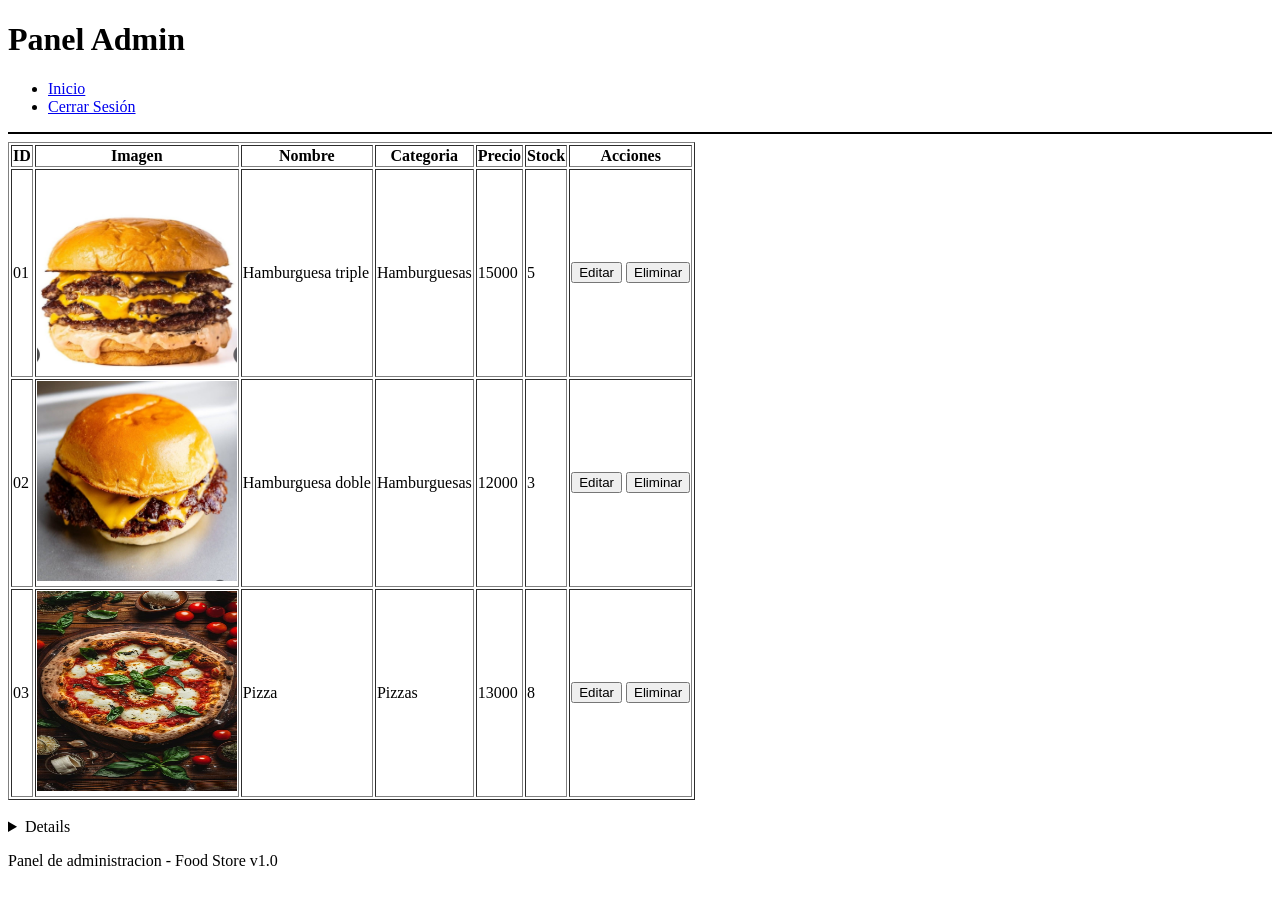
==== admin.html @ ac9d91ec "first commit" ====
<!DOCTYPE html>
<html lang="en">
<head>
    <meta charset="UTF-8">
    <meta name="viewport" content="width=device-width, initial-scale=1.0">
    <title>Document</title>
</head>
<body>
    <header>
        <h1>Panel Admin</h1>
            <nav>
                <ul>
                    <li><a href="index.html">Inicio</a></li>
                    <li><a href="login.html">Cerrar Sesión</a></li>
                </ul>
            </nav>
    </header>
    <hr color="black">
    <table border="1">
        <thead>
            <tr>
                <th>ID</th>
                <th>Imagen</th>
                <th>Nombre</th>
                <th>Categoria</th>
                <th>Precio</th>
                <th>Stock</th>
                <th>Acciones</th>
            </tr>
        </thead>
        <tbody>
            <tr>
                <td>01</td>
                <td><img src="./img/burger triple.jpg" alt="Hamburguesa triple" width="200" height="200"></td>
                <td>Hamburguesa triple</td>
                <td>Hamburguesas</td>
                <td>15000</td>
                <td>5</td>
                <td>
                    <button type="button">Editar</button>
                    <button type="button">Eliminar</button>
                </td>
            </tr>
            <tr>
                <td>02</td>
                <td><img src="./img/burger doble.jpg" alt="Hamburguesa doble" width="200" height="200"></td>
                <td>Hamburguesa doble</td>
                <td>Hamburguesas</td>
                <td>12000</td>
                <td>3</td>
                <td>
                    <button type="button">Editar</button>
                    <button type="button">Eliminar</button>
                </td>
            </tr>
            <tr>
                <td>03</td>
                <td><img src="./img/pizza.jpg" alt="Pizza" width="200" height="200"></td>
                <td>Pizza</td>
                <td>Pizzas</td>
                <td>13000</td>
                <td>8</td>
                <td>
                    <button type="button">Editar</button>
                    <button type="button">Eliminar</button>
                </td>
            </tr>
        </tbody>
    </table>
    <br>
    <details>
        <form > <strong>Agregar Producto Rapido</strong>
            <hr>
            <div >
                <label for="nombre">Nombre del Producto:</label>
                <input id="nombre" type="text" placeholder="Ej: Hamburguesa Doble">
            </div>
            <br>
            <div >
                <label for="precio">Precio:</label>
                <input id="precio" type="number" placeholder="Ej: 10000">
            </div>
            <br>
            <div>
                <label for="stock">Stock Inicial:</label>
                <input id="stock" type="number" placeholder="Ej: 5">
            </div>
            <br>
            <div >
                <label for="categoria">Categoria:</label>
                <select id="categoria">
                    <option value="hamburguesas">Hamburguesas</option>
                    <option value="pizzas">Pizzas</option>
                    <option value="papas">Papas Fritas</option>
                    <option value="bebidas">Bebidas</option>     
                </select>
            </div>
            <br>
            <div >
                <label for="Descripcion">Descripcion:</label>
                <textarea id="Descripcion" placeholder="Ej: Deliciosa hamburguesa con triple de carne y queso derretido."></textarea>
            </div>
            <br>
            <button type="submit">Guardar Producto</button>
        </form>
    </details>
    <footer>
        <p>Panel de administracion - Food Store v1.0</p>
    </footer>
</body>
</html>
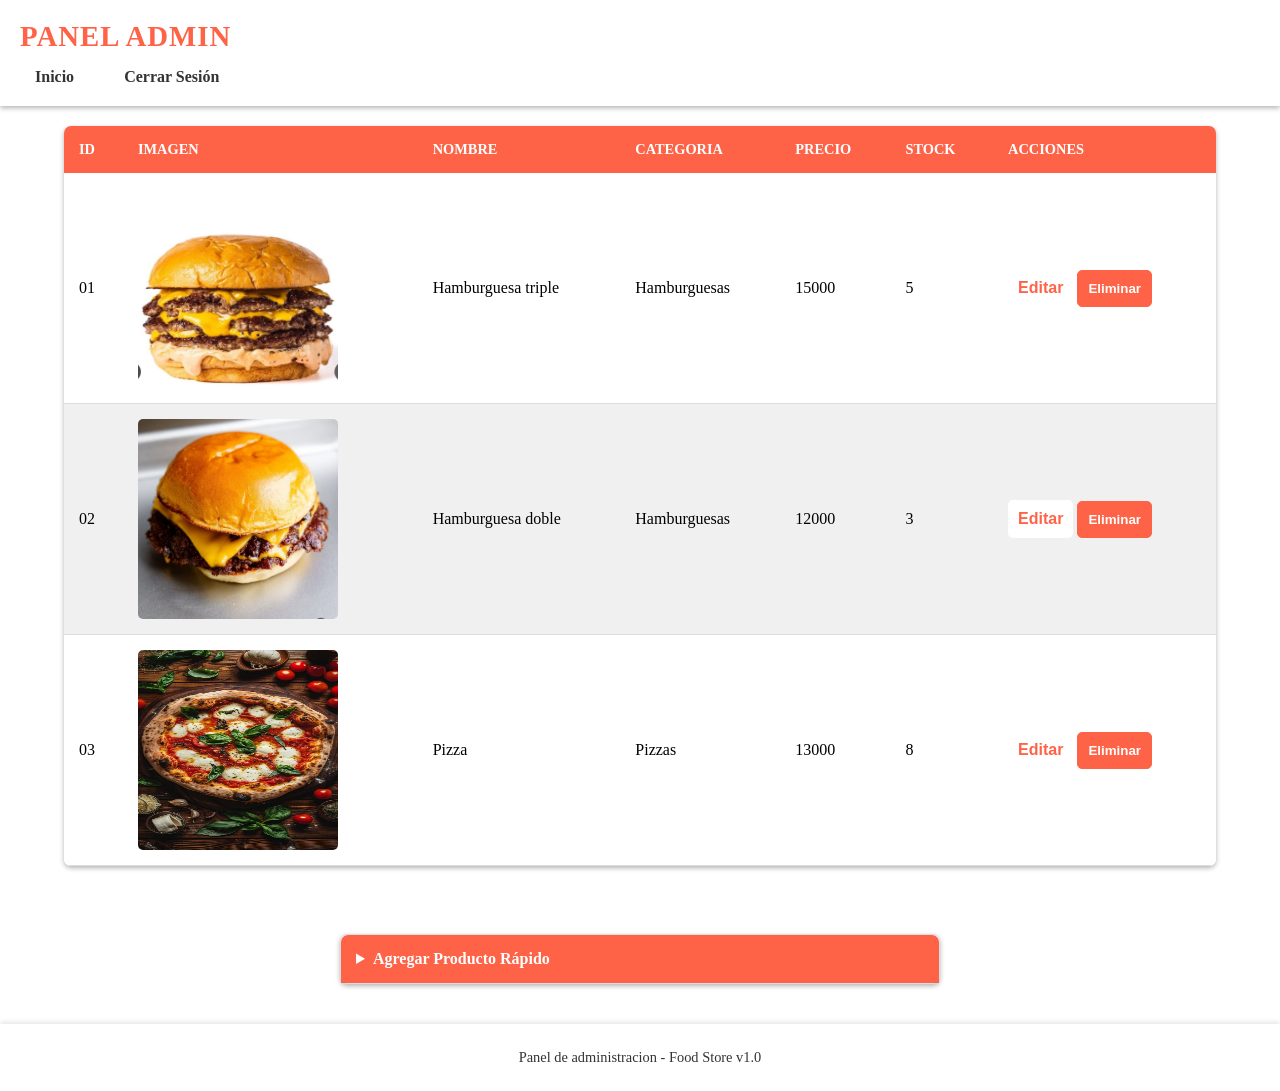
==== commit 00ee5fee: "nuevo contenido" ====
--- a/admin.html
+++ b/admin.html
@@ -1,94 +1,95 @@
 <!DOCTYPE html>
-<html lang="en">
+<html lang="es">
 <head>
     <meta charset="UTF-8">
     <meta name="viewport" content="width=device-width, initial-scale=1.0">
-    <title>Document</title>
+    <title>Panel Admin</title>
+    <link rel="stylesheet" href="./CSS/style.css">
 </head>
 <body>
-    <header>
-        <h1>Panel Admin</h1>
-            <nav>
-                <ul>
-                    <li><a href="index.html">Inicio</a></li>
-                    <li><a href="login.html">Cerrar Sesión</a></li>
+    <header class="header">
+        <h1 class="header__logo">Panel Admin</h1>
+            <nav class="header__nav">
+                <ul class="header__ul">
+                    <li class="header__li"><a href="index.html">Inicio</a></li>
+                    <li class="header__li"><a href="login.html">Cerrar Sesión</a></li>
                 </ul>
             </nav>
     </header>
-    <hr color="black">
-    <table border="1">
-        <thead>
-            <tr>
-                <th>ID</th>
-                <th>Imagen</th>
-                <th>Nombre</th>
-                <th>Categoria</th>
-                <th>Precio</th>
-                <th>Stock</th>
-                <th>Acciones</th>
+    <table class="table">
+        <thead class="table__thead">
+            <tr class="table__tr">
+                <th class="table__th">ID</th>
+                <th class="table__th">Imagen</th>
+                <th class="table__th">Nombre</th>
+                <th class="table__th">Categoria</th>
+                <th class="table__th">Precio</th>
+                <th class="table__th">Stock</th>
+                <th class="table__th">Acciones</th>
             </tr>
         </thead>
-        <tbody>
-            <tr>
-                <td>01</td>
-                <td><img src="./img/burger triple.jpg" alt="Hamburguesa triple" width="200" height="200"></td>
-                <td>Hamburguesa triple</td>
-                <td>Hamburguesas</td>
-                <td>15000</td>
-                <td>5</td>
-                <td>
-                    <button type="button">Editar</button>
-                    <button type="button">Eliminar</button>
+        <tbody class="table__tbody">
+            <tr class="table__tr">
+                <td class="table__td">01</td>
+                <td class="table__td"><img src="./assets/burger triple.jpg" alt="Hamburguesa triple" width="200" height="200"></td>
+                <td class="table__td">Hamburguesa triple</td>
+                <td class="table__td">Hamburguesas</td>
+                <td class="table__td">15000</td>
+                <td class="table__td">5</td>
+                <td class="table__td">
+                    <a href="#" class="table__btn--editar" data-id="1">Editar</a>
+                    <button class="table__btn--eliminar" data-id="1">Eliminar</button>
                 </td>
             </tr>
-            <tr>
-                <td>02</td>
-                <td><img src="./img/burger doble.jpg" alt="Hamburguesa doble" width="200" height="200"></td>
-                <td>Hamburguesa doble</td>
-                <td>Hamburguesas</td>
-                <td>12000</td>
-                <td>3</td>
-                <td>
-                    <button type="button">Editar</button>
-                    <button type="button">Eliminar</button>
+            <tr class="table__tr">
+                <td class="table__td">02</td>
+                <td class="table__td"><img src="./assets/burger doble.jpg" alt="Hamburguesa doble" width="200" height="200"></td>
+                <td class="table__td">Hamburguesa doble</td>
+                <td class="table__td">Hamburguesas</td>
+                <td class="table__td">12000</td>
+                <td class="table__td">3</td>
+                <td class="table__td">
+                    <a href="#" class="table__btn--editar" data-id="1">Editar</a>
+                    <button class="table__btn--eliminar" data-id="1">Eliminar</button>
                 </td>
             </tr>
-            <tr>
-                <td>03</td>
-                <td><img src="./img/pizza.jpg" alt="Pizza" width="200" height="200"></td>
-                <td>Pizza</td>
-                <td>Pizzas</td>
-                <td>13000</td>
-                <td>8</td>
-                <td>
-                    <button type="button">Editar</button>
-                    <button type="button">Eliminar</button>
+            <tr class="table__tr">
+                <td class="table__td">03</td>
+                <td class="table__td"><img src="./assets/pizza.jpg" alt="Pizza" width="200" height="200"></td>
+                <td class="table__td">Pizza</td>
+                <td class="table__td">Pizzas</td>
+                <td class="table__td">13000</td>
+                <td class="table__td">8</td>
+                <td class="table__td">
+                    <a href="#" class="table__btn--editar" data-id="1">Editar</a>
+                    <button class="table__btn--eliminar" data-id="1">Eliminar</button>
                 </td>
             </tr>
         </tbody>
     </table>
     <br>
-    <details>
-        <form > <strong>Agregar Producto Rapido</strong>
+    <details class="details">
+        <summary class="details__summary"><strong>Agregar Producto Rápido</strong></summary>
+        <form class="details__form">
             <hr>
-            <div >
-                <label for="nombre">Nombre del Producto:</label>
-                <input id="nombre" type="text" placeholder="Ej: Hamburguesa Doble">
+            <div class="details__form-group">
+                <label class="details__form-label" for="nombre">Nombre del Producto:</label>
+                <input class="details__form-input" id="nombre" type="text" placeholder="Ej: Hamburguesa Doble">
             </div>
             <br>
-            <div >
-                <label for="precio">Precio:</label>
-                <input id="precio" type="number" placeholder="Ej: 10000">
+            <div class="details__form-group">
+                <label class="details__form-label" for="precio">Precio:</label>
+                <input class="details__form-input" id="precio" type="number" placeholder="Ej: 10000">
             </div>
             <br>
-            <div>
-                <label for="stock">Stock Inicial:</label>
-                <input id="stock" type="number" placeholder="Ej: 5">
+            <div class="details__form-group">
+                <label class="details__form-label" for="stock">Stock Inicial:</label>
+                <input class="details__form-input" id="stock" type="number" placeholder="Ej: 5">
             </div>
             <br>
-            <div >
-                <label for="categoria">Categoria:</label>
-                <select id="categoria">
+            <div class="details__form-group">
+                <label class="details__form-label" for="categoria">Categoria:</label>
+                <select class="details__form-input" id="categoria">
                     <option value="hamburguesas">Hamburguesas</option>
                     <option value="pizzas">Pizzas</option>
                     <option value="papas">Papas Fritas</option>
@@ -96,16 +97,16 @@
                 </select>
             </div>
             <br>
-            <div >
-                <label for="Descripcion">Descripcion:</label>
-                <textarea id="Descripcion" placeholder="Ej: Deliciosa hamburguesa con triple de carne y queso derretido."></textarea>
+            <div class="details__form-group">
+                <label class="details__form-label" for="descripcion">Descripcion:</label>
+                <textarea class="details__form-input" id="descripcion" placeholder="Ej: Deliciosa hamburguesa con triple de carne y queso derretido."></textarea>
             </div>
             <br>
-            <button type="submit">Guardar Producto</button>
+            <button class="details__form-button" type="submit">Guardar Producto</button>
         </form>
     </details>
-    <footer>
-        <p>Panel de administracion - Food Store v1.0</p>
+    <footer class="footer">
+        <p class="footer__p">Panel de administracion - Food Store v1.0</p>
     </footer>
 </body>
 </html>
--- a/CSS/style.css
+++ b/CSS/style.css
@@ -0,0 +1,585 @@
+:root {
+    --primary-color: #ff6347;
+    --background-color: #f0f0f0;
+    --text-color: #333;
+    --white-color: #fff;
+    --border-color: #ddd;
+    --focus-color: #ff4500;
+    --shadow: 0 2px 5px rgba(0, 0, 0, 0.3);
+}
+
+@font-face {
+    font-family: 'Montserrat-Medium';
+    src: url('./assets/static/Montserrat-Medium.ttf');
+}
+* {
+    box-sizing: border-box;
+    margin: 0;
+    padding: 0;
+}
+.body {
+    font-family: 'Montserrat-medium', sans-serif;
+    background-color: var(--background-color);
+    color: var(--text-color);
+    min-height: 100vh;
+    line-height: 1.6;
+}
+/* Login Card */
+
+.login-card {
+    margin: 25vh auto;
+    width: 100%;
+    text-align: center;
+    max-width: 320px;
+    padding: 20px;
+    border: 1px solid var(--border-color);
+    border-radius: 7px;
+    box-shadow: 0 2px 5px rgba(0, 0, 0, 0.3);
+    background-color: var(--white-color);
+    font-family: 'Montserrat-medium', sans-serif;
+}
+.login-card__logo {
+    margin: 10px 0 0 0; /* Arriba 10px, resto 0 */
+    color: var(--primary-color);
+    font-size: 2em;
+    font-weight: 700;
+    letter-spacing: 2px;
+    text-transform: uppercase;
+}
+
+.login-card__title {
+    margin: 7px 0 25px 0; /* Sin margen arriba para que se pegue al logo */ 
+    /*el primero es el margen superior, el segundo es el margen derecho, el tercero es el margen inferior y el cuarto es el margen izquierdo*/
+    color: var(--text-color);
+    font-size: 1.1em;
+    font-weight: 400;
+}
+/* El input-group es un contenedor para cada grupo de etiqueta e input, para que se puedan separar con margen y padding */
+.login-card__input-group {
+    width: 100%;
+    margin-bottom: 15px;
+}
+.login-card__label {
+    display: block; /* Display block sirve para que la etiqueta ocupe toda la línea y se pueda separar del input con margen */
+    margin-bottom: 5px;
+    color: var(--text-color);
+    font-weight: bold;
+    font-size: 0.9em;
+    text-align: left;
+}
+
+.login-card__input {
+    width: 100%; 
+    box-sizing: border-box; /* Evita que el padding agrande el input más allá del 100% */
+    padding: 8px; 
+    border: 1.5px solid var(--border-color);
+    border-radius: 7px; 
+    transition: border-color 0.3s; 
+}
+
+.login-card__input:focus {
+    outline: none;
+    border-color: var(--focus-color);
+    border-width: 1.8px; 
+}
+
+.login-card__button {
+    width: 100%;
+    padding: 10px;
+    background-color: var(--primary-color);
+    color: var(--white-color);
+    border: none;
+    border-radius: 5px;
+    cursor: pointer;
+    font-family: 'Montserrat-Medium', sans-serif;
+    font-weight: bold;
+    transition: background-color 0.3s; 
+}
+.login-card__button:hover {
+    background-color: var(--focus-color);
+}
+.login-card__footer {
+    margin-top: 20px;
+    color: var(--text-color);
+    text-align: center;
+    font-size: 0.8em;
+}
+.login-card__link {
+    color: var(--primary-color);
+    text-decoration: none;
+    font-weight: bold;
+}
+.login-card__link:hover {
+    text-decoration: underline;
+}
+/*HEADER (index.html, admin.html)*/
+.header {
+    background-color: var(--white-color);
+    padding: 20px;
+    box-shadow: var(--shadow); /*sombra para darle profundidad al header */
+}
+
+.header__logo {
+    margin: 0 0 15px 0;
+    color: var(--primary-color);
+    font-size: 1.8em;
+    font-weight: 700;
+    text-transform: uppercase;
+    letter-spacing: 1px;
+}
+
+.header__nav {
+    margin-top: 10px;
+}
+
+.header__ul {
+    list-style: none; /* Elimina los puntos de la lista */
+    display: flex; /*aca los elementos se alinean en una fila horizontal*/
+    gap: 20px;
+    flex-wrap: wrap; /*con este valor, si los elementos no caben en una sola línea, se moverán a la siguiente línea, manteniendo el diseño limpio y organizado en pantallas más pequeñas*/
+}
+
+.header__li {
+    display: inline-block; /* Esto hace que cada elemento de la lista se comporte como un bloque en línea, permitiendo que se les apliquen márgenes y rellenos sin romper la estructura de la lista */
+}
+
+.header__li a {
+    color: var(--text-color);
+    text-decoration: none; /* Elimina el subrayado de los enlaces */
+    font-weight: 600;
+    padding: 8px 15px;
+    border-radius: 5px;
+    transition: all 0.3s;
+}
+
+.header__li a:hover {
+    background-color: var(--primary-color);
+    color: var(--white-color);
+}
+.layout-container {
+    display: flex;
+    gap: 20px;
+    padding: 20px;
+}
+/* ASIDE (index.html)*/
+.aside {
+    
+    background-color: var(--white-color);
+    padding: 20px;
+    border-radius: 7px;
+    box-shadow: var(--shadow); /* Sombra para darle profundidad al aside */
+    width: 250px ;
+    height: fit-content; /*ajusta la altura del aside al contenido que tenga, evitando que sea demasiado alto o demasiado bajo*/
+    flex-shrink: 0; /* Evita que el aside se reduzca en pantallas pequeñas */
+}
+
+.aside__title {
+    margin: 0 0 15px 0;
+    color: var(--primary-color);
+    font-size: 1.3em;
+    border-bottom: 2px solid var(--primary-color); /* subrayado para destacar el título */
+    padding-bottom: 10px;
+}
+
+.aside__ul {
+    list-style: none;
+}
+
+.aside__li {
+    margin-bottom: 10px;
+}
+
+.aside__li a {
+    color: var(--text-color);
+    text-decoration: none;
+    padding: 8px 12px;
+    display: block;
+    border-radius: 5px;
+    transition: all 0.3s;
+}
+
+.aside__li a:hover {
+    background-color: var(--background-color);
+    color: var(--primary-color);
+    padding-left: 20px; /* se desliza hacia la derecha al hacer hover para dar un efecto visual de interaccion */
+}
+/*MAIN (index.html)*/
+.main {
+    flex: 1; /* Esto hace que el main ocupe todo el espacio disponible en el contenedor flex, empujando el aside a un lado */
+    padding: 0;
+    max-width: 1500px; /* Ancho máximo del contenedor principal */
+    margin: 0 auto;
+}
+
+.main__form {
+    background-color: var(--white-color);
+    padding: 20px;
+    border-radius: 7px;
+    box-shadow: var(--shadow);
+    margin-bottom: 30px;
+    display: flex;
+    gap: 10px;
+    flex-wrap: wrap;
+    align-items: center;
+}
+
+.main__label {
+    font-weight: bold;
+    color: var(--text-color);
+}
+
+.main__input {
+    flex: 1;
+    min-width: 200px;
+    padding: 10px;
+    border: 1.5px solid var(--border-color);
+    border-radius: 5px;
+    font-family: 'Montserrat-Medium', sans-serif;
+    transition: border-color 0.3s;
+}
+
+.main__input:focus {
+    outline: none;
+    border-color: var(--focus-color);
+    
+}
+
+.main__button {
+    padding: 10px 20px;
+    background-color: var(--primary-color);
+    color: var(--white-color);
+    border: none;
+    border-radius: 5px;
+    cursor: pointer;
+    font-family: 'Montserrat-Medium', sans-serif;
+    font-weight: bold;
+    transition: background-color 0.3s;
+}
+
+.main__button:hover {
+    background-color: var(--white-color);
+    color: var(--primary-color);
+    border: 1px solid var(--primary-color);
+
+}
+
+.main__title {
+    margin: 30px 0 20px 0;
+    color: var(--primary-color);
+    font-size: 1.5em;
+    border-bottom: 2px solid var(--primary-color);
+    padding-bottom: 10px;
+}
+.main__section {
+    display: grid;
+    grid-template-columns: repeat(auto-fill, minmax(280px, 1fr));/*Esto crea una cuadrícula que se adapta automáticamente al tamaño de la pantalla, con un mínimo de 280px por columna y un máximo de 1fr (una fracción del espacio disponible).*/
+    gap: 20px;
+}
+/*ARTICLE (Productos - index.html)*/
+.article {
+    background-color: var(--white-color);
+    border: 1px solid var(--border-color);
+    border-radius: 7px;
+    padding: 15px;
+    box-shadow: var(--shadow);
+    transition: transform 0.3s, box-shadow 0.3s;
+}
+
+.article:hover {
+    transform: translateY(-5px);
+    box-shadow: 0 4px 10px rgba(0, 0, 0, 0.2);
+}
+
+.article__img {
+    width: 100%;
+    height: 200px;
+    object-fit: cover; /* Esto asegura que la imagen cubra todo el espacio del contenedor sin distorsionarse */
+    border-radius: 5px;
+    margin-bottom: 15px;
+}
+
+.article__title {
+    margin: 0 0 10px 0;
+    color: var(--text-color);
+    font-size: 1.2em;
+}
+
+.article__description {
+    margin: 0 0 10px 0;
+    color: #666;
+    font-size: 0.9em;
+    line-height: 1.4;
+}
+
+.article__price {
+    margin: 10px 0;
+    font-size: 1em;
+    color: var(--text-color);
+}
+
+.article__strong {
+    color: var(--primary-color);
+    font-size: 1.2em;
+}
+
+.article__button-ver,
+.article__button-agregar {
+    width: 100%;
+    padding: 10px;
+    margin-top: 10px;
+    border: none;
+    border-radius: 5px;
+    cursor: pointer;
+    font-family: 'Montserrat-Medium', sans-serif;
+    font-weight: bold;
+    transition: all 0.3s;
+}
+
+.article__button-ver {
+    background-color: var(--white-color);
+    color: var(--primary-color);
+    border: 2px solid var(--primary-color);
+}
+
+.article__button-ver:hover {
+    background-color: var(--primary-color);
+    color: var(--white-color);
+}
+
+.article__button-agregar {
+    background-color: var(--primary-color);
+    color: var(--white-color);
+}
+
+.article__button-agregar:hover {
+    background-color: var(--white-color);
+    color: var(--primary-color);
+    border: 2px solid var(--primary-color);
+}
+/*  TABLE (admin.html) */
+.table {
+    width: 100%;
+    max-width: 90%;
+    margin: 20px auto;
+    border-collapse: collapse;
+    background-color: var(--white-color);
+    box-shadow: var(--shadow);
+    border-radius: 7px;
+    overflow: hidden;
+}
+
+.table__thead {
+    background-color: var(--primary-color);
+    color: var(--white-color);
+}
+
+.table__th {
+    padding: 15px;
+    text-align: left;
+    font-weight: bold;
+    text-transform: uppercase;
+    font-size: 0.9em;
+}
+
+.table__tbody {
+    background-color: var(--white-color);
+}
+
+.table__tr:nth-child(even) {
+    background-color: var(--background-color);
+}
+
+
+.table__td {
+    padding: 15px;
+    border-bottom: 1px solid var(--border-color);
+}
+
+.table__td img {
+    border-radius: 5px;
+    display: block;
+}
+
+.table__btn--editar,
+.table__btn--eliminar {
+    padding: 10px;
+    border: none;
+    border-radius: 5px;
+    cursor: pointer;
+    font-family: 'Montserrat-Medium', sans-serif;
+    font-weight: bold;
+    text-decoration: none;
+    display: inline-block; 
+    box-sizing: border-box;
+    transition: all 0.3s;
+}
+
+.table__btn--editar {
+    background-color: var(--white-color);
+    color: var(--primary-color);
+}
+
+.table__btn--editar:hover {
+    background-color: var(--primary-color);
+    color: var(--white-color);
+}
+
+.table__btn--eliminar {
+    background-color: var(--primary-color);
+    color: var(--white-color);
+    border: 1px solid var(--primary-color);
+}
+.table__btn--eliminar:hover {
+    background-color: var(--white-color);
+    color: var(--primary-color);
+    border: 2px solid var(--primary-color);
+}
+
+/* DETAILS (admin.html)*/
+.details {
+    max-width: 600px;
+    margin: 30px auto;
+    background-color: var(--white-color);
+    border: 1px solid var(--border-color);
+    border-radius: 7px;
+    box-shadow: var(--shadow);
+}
+
+.details__summary {
+    padding: 15px;
+    cursor: pointer;
+    background-color: var(--primary-color);
+    color: var(--white-color);
+    border-radius: 7px 7px 0 0;
+    font-weight: bold;
+    transition: background-color 0.3s;
+}
+.details__summary:hover {
+    background-color: var(--focus-color);
+}
+
+.details__form {
+    padding: 20px;
+}
+
+.details__form-group {
+    margin-bottom: 15px;
+    width: 100%;
+}
+
+.details__form-label {
+    display: block;
+    margin-bottom: 8px;
+    color: var(--text-color);
+    font-weight: bold;
+    font-size: 0.9em;
+}
+
+.details__form-input,
+.details__form-textarea {
+    width: 100%;
+    padding: 12px;
+    border: 1.5px solid var(--border-color);
+    border-radius: 5px;
+    font-family: 'Montserrat-Medium', sans-serif;
+    font-size: 1em;
+    transition: border-color 0.3s;
+}
+
+.details__form-input:focus,
+.details__form-textarea:focus {
+    outline: none;
+    border-color: var(--focus-color);
+}
+
+.details__form-input {
+    width: 100%;
+    min-height: 100px; 
+    max-height: 400px; 
+    resize: vertical;  /* Solo permite estirar hacia abajo hasta los 400px */
+    box-sizing: border-box; /* Asegura que el padding no sume tamaño extra */
+}
+
+.details__form-button {
+    width: 100%;
+    padding: 12px;
+    background-color: var(--primary-color);
+    color: var(--white-color);
+    border: none;
+    border-radius: 5px;
+    cursor: pointer;
+    font-family: 'Montserrat-Medium', sans-serif;
+    font-weight: bold;
+    font-size: 1em;
+    transition: background-color 0.3s;
+}
+
+.details__form-button:hover {
+    background-color: var(--white-color);
+    color: var(--primary-color);
+    border: 2px solid var(--primary-color);
+}
+/*FOOTER (index.html, admin.html)*/
+.footer {
+    background-color: var(--white-color);
+    padding: 20px;
+    margin-top: 40px;
+    text-align: center;
+    box-shadow: 0 -2px 5px rgba(0, 0, 0, 0.1);
+}
+
+.footer__p {
+    margin: 5px 0;
+    color: var(--text-color);
+    font-size: 0.9em;
+}
+
+.footer__p a {
+    color: var(--primary-color);
+    text-decoration: none;
+    font-weight: bold;
+}
+
+.footer__p a:hover {
+    text-decoration: underline; /* Esto agrega un subrayado al pasar el mouse sobre el enlace para indicar que es interactivo */
+}
+/* Separador horizontal */
+hr {
+    border: none;
+    border-top: 1px solid var(--border-color);
+    margin: 20px 0;
+}
+
+@media (max-width: 768px) {
+    .header__ul {
+        flex-direction: column;
+        gap: 10px;
+    }
+    
+    .main__section {
+        grid-template-columns: 1fr;
+    }
+    
+    .aside {
+        max-width: 100%;
+        margin: 10px;
+    }
+    
+    .table {
+        font-size: 0.8em;
+    }
+    
+    .table__td img {
+        width: 100px;
+        height: 100px;
+    }
+}
+/*flex-direction.
+
+Esta es la propiedad fundamental de Flexbox porque determina "el sentido de la marcha" de tus elementos. 
+Aquí te explico por qué es la clave.
+(flex-wrap): Controla si los elementos "saltan" a una nueva línea cuando no caben, pero no cambia la dirección del eje.
+
+(align-items): Esta alinea los elementos en el eje cruzado (el opuesto al principal).
+
+(justify-content): Esta distribuye el espacio, pero lo hace sobre el eje que ya definió flex-direction.*/
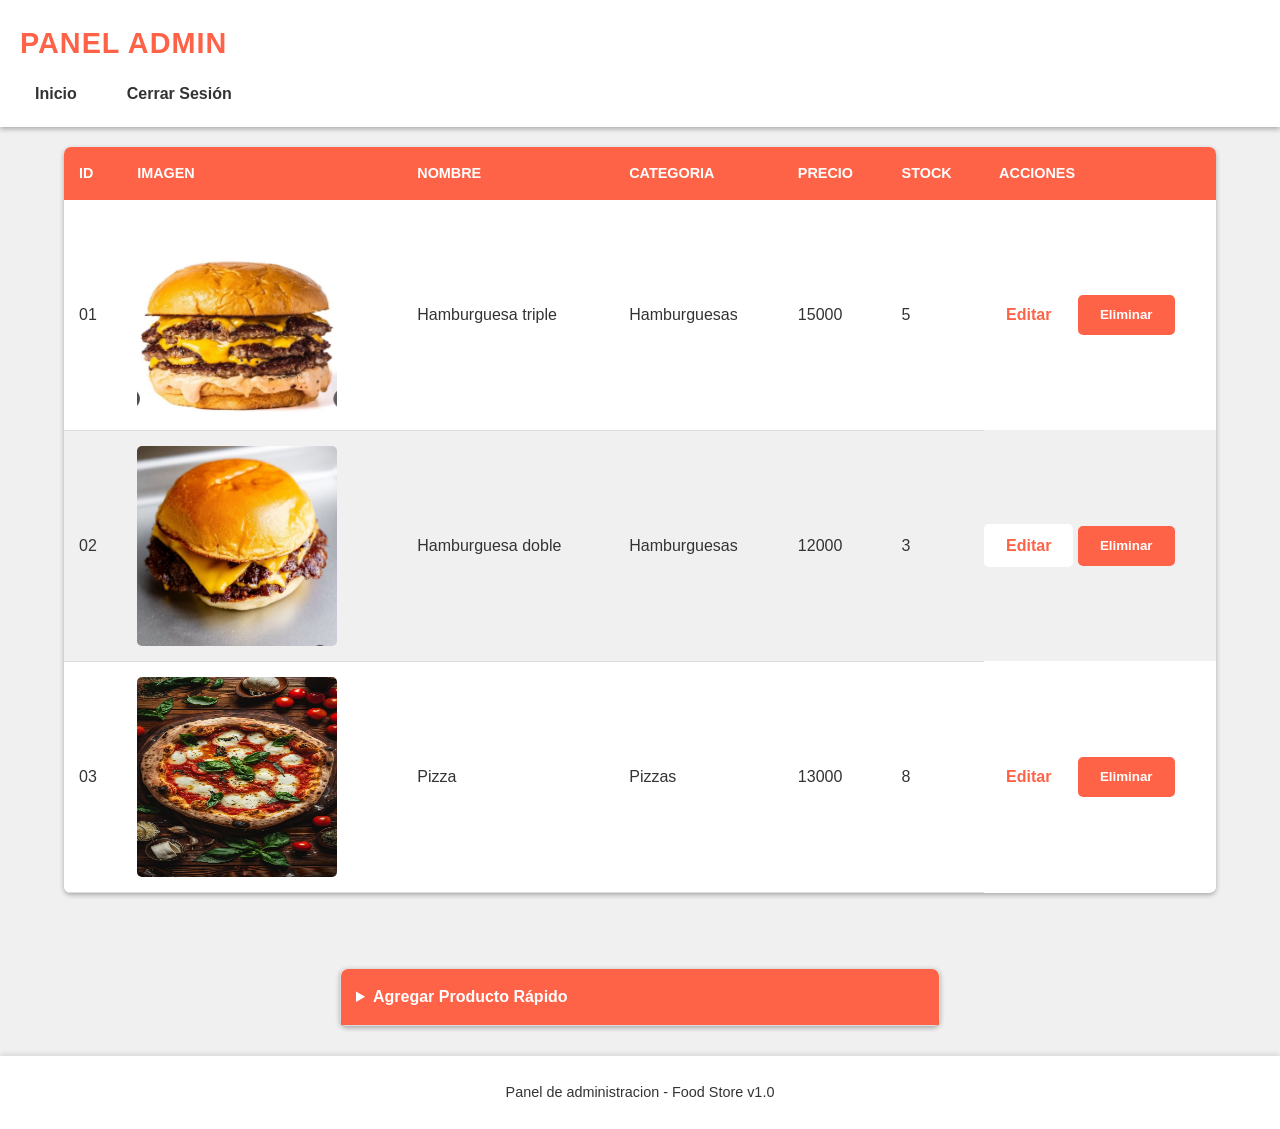
==== commit e29f8977: "nuevo contenido" ====
--- a/admin.html
+++ b/admin.html
@@ -36,7 +36,7 @@
                 <td class="table__td">Hamburguesas</td>
                 <td class="table__td">15000</td>
                 <td class="table__td">5</td>
-                <td class="table__td">
+                <td class="table__td-acciones">
                     <a href="#" class="table__btn--editar" data-id="1">Editar</a>
                     <button class="table__btn--eliminar" data-id="1">Eliminar</button>
                 </td>
@@ -48,7 +48,7 @@
                 <td class="table__td">Hamburguesas</td>
                 <td class="table__td">12000</td>
                 <td class="table__td">3</td>
-                <td class="table__td">
+                <td class="table__td-acciones">
                     <a href="#" class="table__btn--editar" data-id="1">Editar</a>
                     <button class="table__btn--eliminar" data-id="1">Eliminar</button>
                 </td>
@@ -60,7 +60,7 @@
                 <td class="table__td">Pizzas</td>
                 <td class="table__td">13000</td>
                 <td class="table__td">8</td>
-                <td class="table__td">
+                <td class="table__td-acciones">
                     <a href="#" class="table__btn--editar" data-id="1">Editar</a>
                     <button class="table__btn--eliminar" data-id="1">Eliminar</button>
                 </td>
--- a/CSS/style.css
+++ b/CSS/style.css
@@ -17,13 +17,14 @@
     margin: 0;
     padding: 0;
 }
-.body {
-    font-family: 'Montserrat-medium', sans-serif;
+body {
+    font-family: 'Montserrat-Medium', sans-serif;
     background-color: var(--background-color);
     color: var(--text-color);
     min-height: 100vh;
     line-height: 1.6;
 }
+
 /* Login Card */
 
 .login-card {
@@ -168,9 +169,11 @@
     padding: 20px;
     border-radius: 7px;
     box-shadow: var(--shadow); /* Sombra para darle profundidad al aside */
-    width: 250px ;
+    width: 220px ;
     height: fit-content; /*ajusta la altura del aside al contenido que tenga, evitando que sea demasiado alto o demasiado bajo*/
     flex-shrink: 0; /* Evita que el aside se reduzca en pantallas pequeñas */
+    position: sticky; 
+    top: 20px; 
 }
 
 .aside__title {
@@ -183,6 +186,8 @@
 
 .aside__ul {
     list-style: none;
+    margin: 0;
+    padding: 0;
 }
 
 .aside__li {
@@ -203,11 +208,12 @@
     color: var(--primary-color);
     padding-left: 20px; /* se desliza hacia la derecha al hacer hover para dar un efecto visual de interaccion */
 }
+
 /*MAIN (index.html)*/
 .main {
     flex: 1; /* Esto hace que el main ocupe todo el espacio disponible en el contenedor flex, empujando el aside a un lado */
     padding: 0;
-    max-width: 1500px; /* Ancho máximo del contenedor principal */
+    max-width: 85%; /* Ancho máximo del contenedor principal */
     margin: 0 auto;
 }
 
@@ -402,37 +408,42 @@
 
 .table__btn--editar,
 .table__btn--eliminar {
-    padding: 10px;
-    border: none;
+    border: 2px solid transparent; 
+    margin: 0;
+    line-height: 1.2; /* Unifica la altura del texto */
+    vertical-align: middle;
+    text-align: center;
+
+    /* 2. Asegurar el tamaño */
+    box-sizing: border-box; 
+    display: inline-block;
+    padding: 10px 20px; /* Padding fijo */
+
     border-radius: 5px;
     cursor: pointer;
     font-family: 'Montserrat-Medium', sans-serif;
     font-weight: bold;
     text-decoration: none;
-    display: inline-block; 
-    box-sizing: border-box;
     transition: all 0.3s;
 }
 
 .table__btn--editar {
     background-color: var(--white-color);
     color: var(--primary-color);
-}
-
+    border-color: var(--white-color); 
+}
 .table__btn--editar:hover {
     background-color: var(--primary-color);
     color: var(--white-color);
 }
-
 .table__btn--eliminar {
     background-color: var(--primary-color);
     color: var(--white-color);
-    border: 1px solid var(--primary-color);
+    border-color: var(--primary-color); 
 }
 .table__btn--eliminar:hover {
     background-color: var(--white-color);
     color: var(--primary-color);
-    border: 2px solid var(--primary-color);
 }
 
 /* DETAILS (admin.html)*/
@@ -484,6 +495,11 @@
     font-family: 'Montserrat-Medium', sans-serif;
     font-size: 1em;
     transition: border-color 0.3s;
+    width: 100%;
+    min-height: 50px; 
+    max-height: 400px; 
+    resize: vertical;  /*Solo permite estirar hacia abajo hasta los 400px*/
+    box-sizing: border-box; /* Asegura que el padding no sume tamaño extra*/
 }
 
 .details__form-input:focus,
@@ -492,14 +508,6 @@
     border-color: var(--focus-color);
 }
 
-.details__form-input {
-    width: 100%;
-    min-height: 100px; 
-    max-height: 400px; 
-    resize: vertical;  /* Solo permite estirar hacia abajo hasta los 400px */
-    box-sizing: border-box; /* Asegura que el padding no sume tamaño extra */
-}
-
 .details__form-button {
     width: 100%;
     padding: 12px;
@@ -523,9 +531,11 @@
 .footer {
     background-color: var(--white-color);
     padding: 20px;
-    margin-top: 40px;
     text-align: center;
     box-shadow: 0 -2px 5px rgba(0, 0, 0, 0.1);
+    bottom: 0;
+    left: 0;
+    width: 100%; 
 }
 
 .footer__p {
@@ -551,6 +561,10 @@
 }
 
 @media (max-width: 768px) {
+    .layout-container {
+        flex-direction: column;
+    }
+    
     .header__ul {
         flex-direction: column;
         gap: 10px;
@@ -561,8 +575,8 @@
     }
     
     .aside {
-        max-width: 100%;
-        margin: 10px;
+        width: 100%; 
+        position: static; 
     }
     
     .table {
